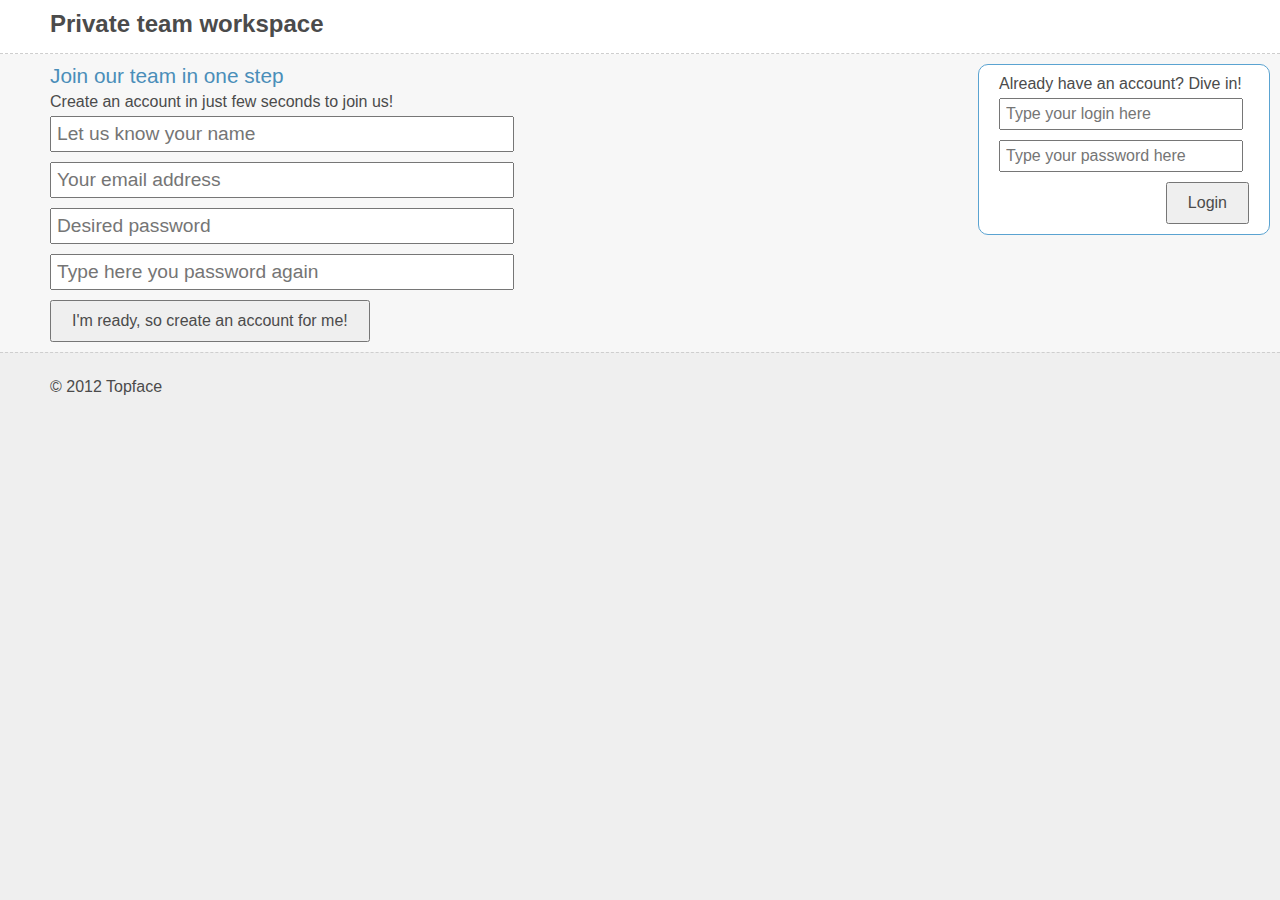
==== couchdb/auth/_attachments/index.html @ 249f578b "Auth app for the service" ====
<!DOCTYPE html>
<html>
    <head>
        <title>Login to service</title>
        <meta charset="utf-8"/>
        <link rel="stylesheet" href="style.css"/>
        <script type="text/javascript" src="jquery-1.7.2.min.js"/>
        </script>
        <script type="text/javascript" src="json2.js">
        </script>
        <script type="text/javascript" src="app.js">
        </script>
    </head>
    <body>
        <header>
            <h1>Private team workspace</h1>
        </header>
        <section class="login">
            <p>Already have an account? Dive in!</p>
            <form>
                <input type="text" name="login" placeholder="Type your login here"/>
                <input type="password" name="password" placeholder="Type your password here"/>
                <div class="controls">
                    <button type="submit">Login</button>
                </div>
            </form>
        </section>
        <section class="signin">
            <h2>Join our team in one step</h2>
            <p>Create an account in just few seconds to join us!</p>
            <form>
                <input type="text" name="name" placeholder="Let us know your name"/>
                <input type="text" name="email" placeholder="Your email address"/>
                <input type="password" name="password" placeholder="Desired password"/>
                <input type="password" name="passCheck" 
                placeholder="Type here you password again"/>
                <div class="controls">
                    <button type="submit">I'm ready, so create an account for me!</button>
                </div>
            </form>
        </section>
        <footer>
            &copy; 2012 Topface
        </footer>
    </body>
</html>
---- couchdb/auth/_attachments/style.css ----
* {
    padding: 0;
    margin: 0;
    font: inherit;
    color: inherit;
}

h1, h2, p {
    margin-bottom: 5px;
}


body {
    color: #4b4b4b;
    background-color: #efefef;
    font-family: Helvetica, Arial, sans;
}

h1 {
    font-size: 150%;
    font-weight: bold;
}

h2 {
    font-size: 130%;
    color: #4a8eb9;
}

header {
    padding: 10px 50px;
    background-color: #ffffff;
    border-bottom: dashed 1px #cecece;
}

section {
    padding: 10px 50px;
    background-color: #f7f7f7;
}

footer {
    padding: 25px 50px;
    border-top: dashed 1px #cecece;
}

input {
    padding: 5px;
}

button {
    padding: 10px 20px;
}

.login {
    float: right;
    width: 250px;
    margin: 10px;
    padding: 10px 20px;
    border: solid 1px #5aa3d1;
    background-color: #ffffff;
    border-radius: 10px;
}


.login input {
    display: block;
    margin-bottom: 10px;
    width: 230px;
}

.login .controls {
    text-align: right;
}

.signin {
    padding-right: 300px;
}

.signin input {
    display: block;
    margin-bottom: 10px;
    font-size: 1.2em;
    width: 450px;
}
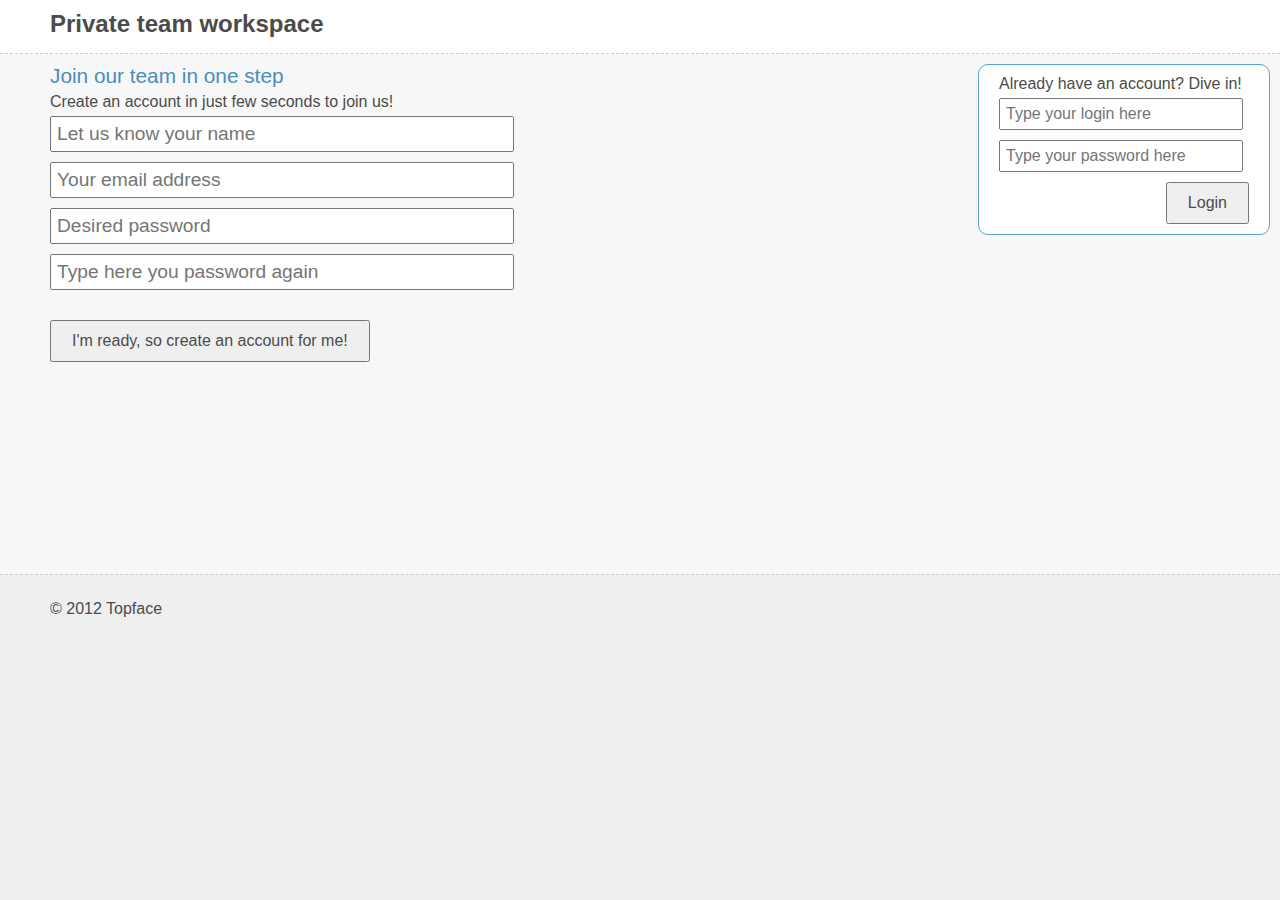
==== commit c5dcddee: "Auth handler" ====
--- a/couchdb/auth/_attachments/index.html
+++ b/couchdb/auth/_attachments/index.html
@@ -7,6 +7,8 @@
         <script type="text/javascript" src="jquery-1.7.2.min.js"/>
         </script>
         <script type="text/javascript" src="json2.js">
+        </script>
+        <script type="text/javascript" src="sha1.js">
         </script>
         <script type="text/javascript" src="app.js">
         </script>
@@ -34,6 +36,7 @@
                 <input type="password" name="password" placeholder="Desired password"/>
                 <input type="password" name="passCheck" 
                 placeholder="Type here you password again"/>
+                <div class="msg"></div>
                 <div class="controls">
                     <button type="submit">I'm ready, so create an account for me!</button>
                 </div>
--- a/couchdb/auth/_attachments/style.css
+++ b/couchdb/auth/_attachments/style.css
@@ -73,6 +73,12 @@
 
 .signin {
     padding-right: 300px;
+    min-height: 500px;
+}
+
+form .msg{
+    color: red;
+    padding: 10px 0;
 }
 
 .signin input {
